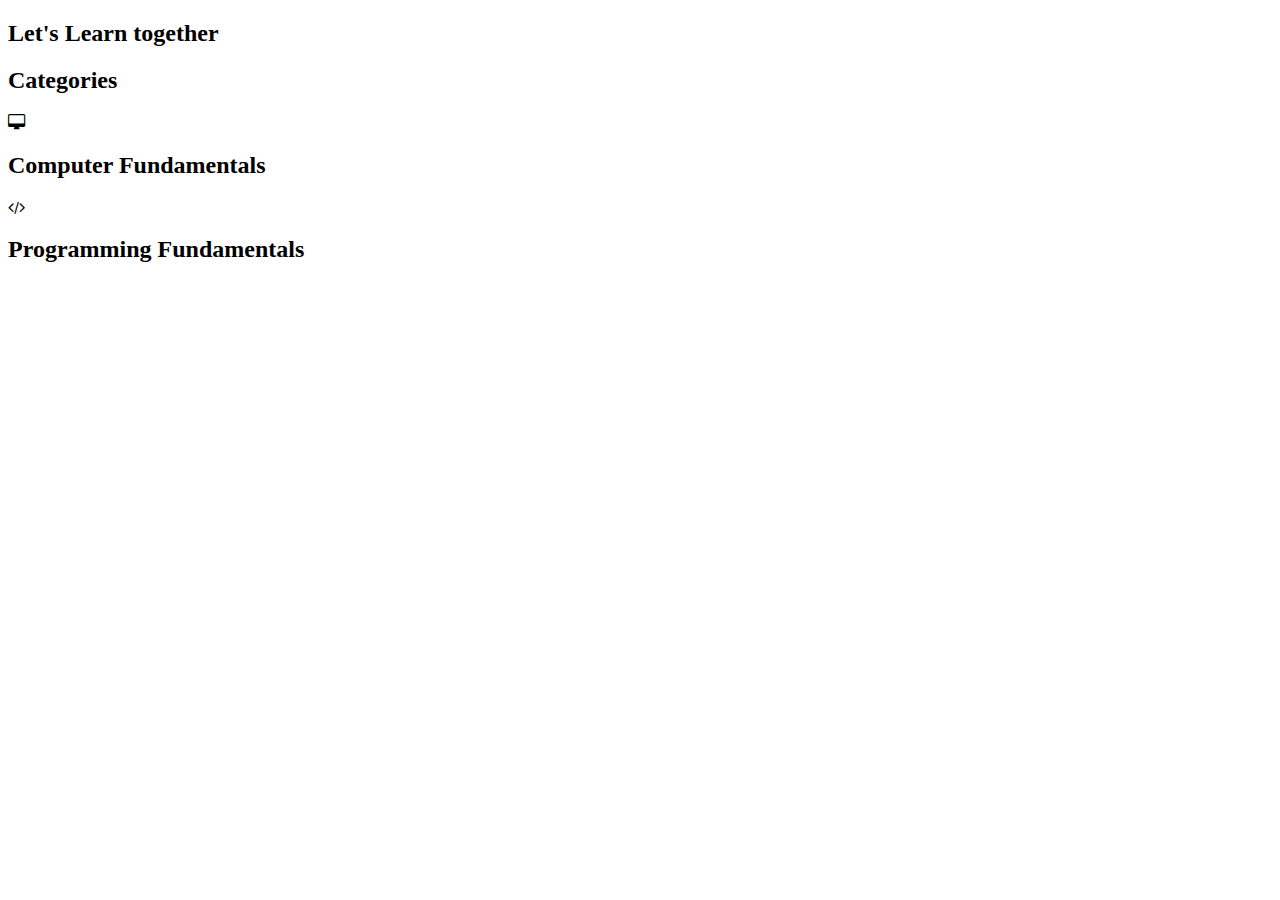
==== index.html @ 5497aef0 "Add files via upload" ====
<!DOCTYPE html>
<html lang="en">
<head>
    <meta charset="UTF-8">
    <meta http-equiv="X-UA-Compatible" content="IE=edge">
    <meta name="viewport" content="width=device-width, initial-scale=1.0">
    <link rel="stylesheet" href="https://cdnjs.cloudflare.com/ajax/libs/font-awesome/4.7.0/css/font-awesome.min.css">
    <link rel="stylesheet" href="css/style.css">
    <title>Quiz App</title>
</head>
<body>
    <div class="quiz-app">
        <div id="heading">
        <h2>Let's Learn together</h2>
        </div>
         
            <h2 id="categories">Categories</h2>
            <div class="category-wrapper">
            <div id="category1" class="category">
                <div id="icon1">
                    <i class="fa fa-desktop"></i>
                </div>
                <h2 id="title1" class="title">Computer Fundamentals</h2>
            </div>
            <div id="category2" class="category">
                <div id="icon2">
                    <i class="fa fa-code"></i>
                </div>
                <h2 id="title1" class="title">Programming Fundamentals</h2>
            </div>
            </div>
            
        </div>
    </div>
    <script src="js/script.js"></script>
</body>
</html>
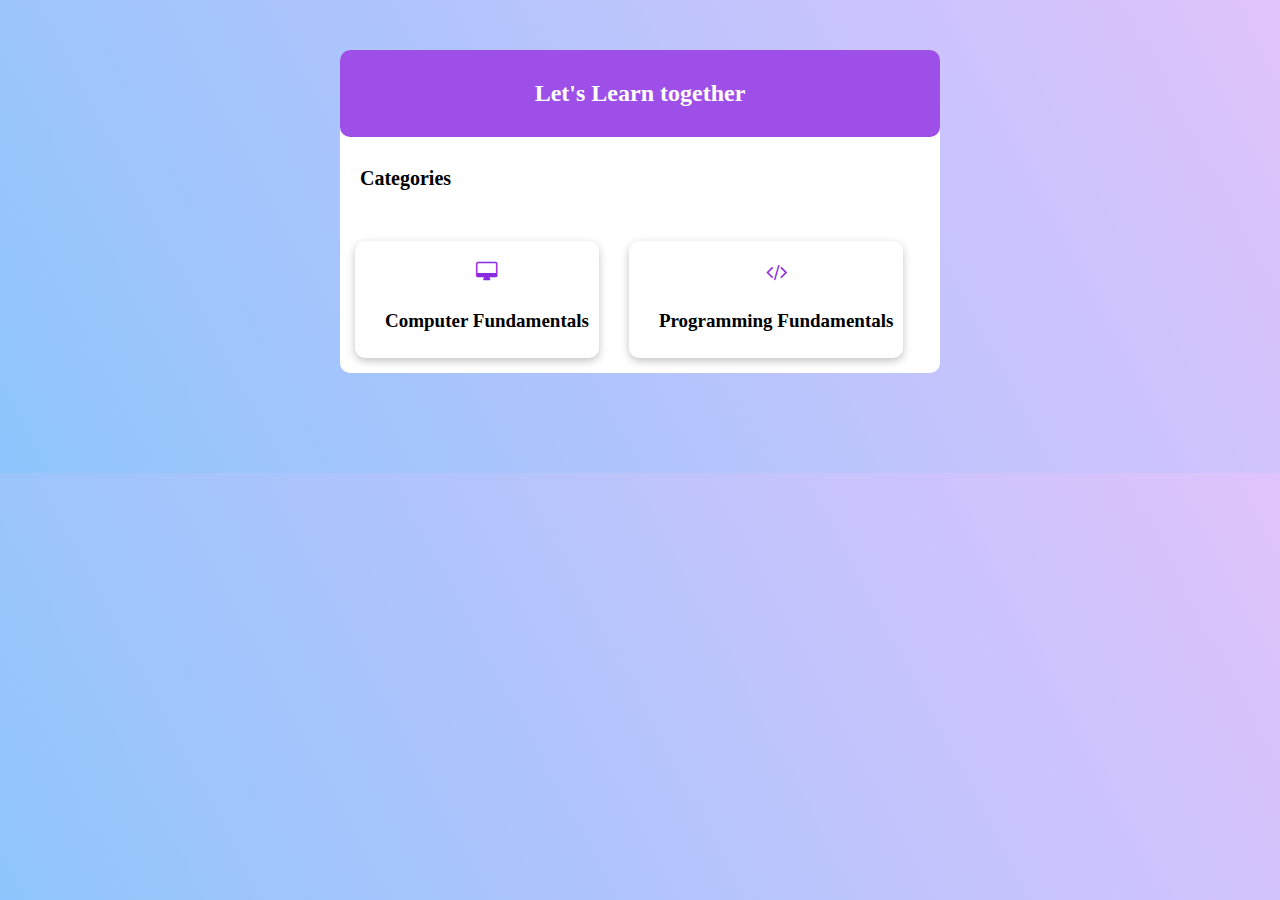
==== commit af487da3: "Update index.html" ====
--- a/index.html
+++ b/index.html
@@ -5,7 +5,7 @@
     <meta http-equiv="X-UA-Compatible" content="IE=edge">
     <meta name="viewport" content="width=device-width, initial-scale=1.0">
     <link rel="stylesheet" href="https://cdnjs.cloudflare.com/ajax/libs/font-awesome/4.7.0/css/font-awesome.min.css">
-    <link rel="stylesheet" href="css/style.css">
+    <link rel="stylesheet" href="style.css">
     <title>Quiz App</title>
 </head>
 <body>
@@ -32,6 +32,6 @@
             
         </div>
     </div>
-    <script src="js/script.js"></script>
+    <script src="script.js"></script>
 </body>
-</html>+</html>
--- a/style.css
+++ b/style.css
@@ -0,0 +1,76 @@
+body{
+    
+    background-color: #8EC5FC;
+background-image: linear-gradient(62deg, #8EC5FC 0%, #E0C3FC 100%);
+
+}
+
+.quiz-app{
+    display: flex;
+    flex-direction: column;
+    max-width: 600px;
+    max-height: auto;
+    margin: 100px auto;
+    margin-top: 50px;
+    background-color: rgba(255,255,255,1);
+    border-radius: 10px;
+    
+}
+#heading{
+    background-color: rgba(137, 43, 226, 0.832);
+    color: white;
+    padding: 10px;
+    text-align: center;
+    border-radius: 10px;
+    
+    max-width: 100%;
+    
+}
+#categories{
+    margin-top: 30px;
+    font-size: 20px;
+    padding-left: 20px;
+    padding-right: 20px;
+}
+.category-wrapper{
+    display: flex;
+    margin-top: 20px;
+    flex-wrap: wrap;
+
+}
+.category{
+    padding-left: 20px;
+    margin: 15px;
+    border-radius: 10px;
+    box-shadow: rgba(0, 0, 0, 0.24) 0px 3px 8px;
+}
+.category:hover{
+    cursor: pointer;
+    box-shadow: rgba(0, 0, 0, 0.50) 0px 3px 8px;
+    transition: all 0.2s ease-in-out;
+    margin-top: 5px;
+}
+#icon1,#icon2{
+    text-align: center;
+    margin-top: 20px;
+    font-size: 20px;
+    color: blueviolet;
+}
+.title{
+    font-size: 19px;
+    text-align:center;
+    padding: 10px;
+}
+.quiz{
+    border-style: none;
+   padding: 10px;
+    border-radius: 5px;
+    margin-left: -20px;
+}
+.quiz a{
+    text-decoration: none;
+    font-weight: bold;
+}
+.quiz a:after {
+    content: ' \003E';
+}